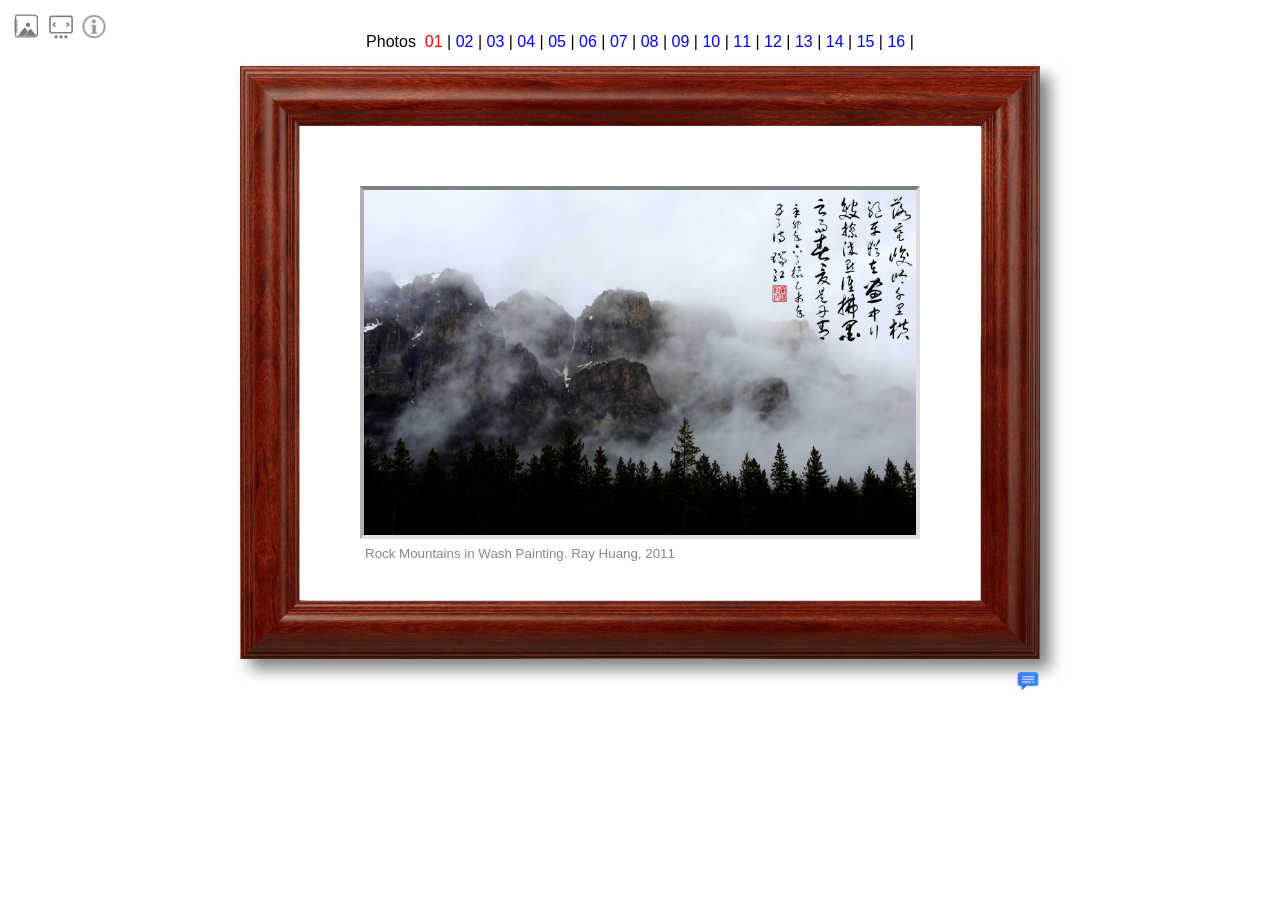
==== gallery.html @ 6db6297d "Change message box display style to 'none'" ====
<html>
<head>
<title>My Photo Gallery</title>
<meta charset="utf-8">
<link rel="stylesheet" href="scripts/gallery.css" />
<script type="text/javascript" src="scripts/gallery.js"></script>
</head>
<body>
<center>
<div id="links"></div>
<div id="box">
	<div id="mat">
		<img id="pic">
	</div>
	<div id="cap"></div>
	<img id="ctl" src="images/enlarge.png">
</div>
<img id="alb" src="images/album64a.png" title="Albums">
<img id="shw" src="images/slides64a.png" title="Slide Show">
<img id="info" src="images/info.png" title="Move mouse cursor to the lower-left corner of the frame to show resize icon">
<div id="pnl"></div>
<img id="cmt" src="images/comments.png" title="AI点评">
<p>&nbsp;</p>
</center>

<div id="win" style="position:absolute; top:135px; left:50px; width:600px; height:480px; background-color:#ffffff; border:1px solid #0830a0; border-radius:7px; z-index:9999; box-shadow:1px 1px 6px #6060a0; overflow:hidden; display:none;">
  <div style="position:absolute; top:0px; left:0px; width:100%; height:22px; background-color:#103388; color:ivory; font-size:10.5pt; font-family:simsun; text-align:center;padding-top:2px;">
    摄影点评
    <div id="xbtn" style="position:absolute; right:3px; top:3px; width:16px; height:16px; border-radius:8px; border-width:0px; background-image: radial-gradient(at 40% 40%, #ccffcc 1%, #88ff88 15%, green 70%); cursor:default;"></div>
    <div id="page" style="position:absolute; left:20px; top:35px; width:570px; height:430px; padding-right:10px; font-family:simsun, 'times new roman'; line-height:18pt; color:#606060; border:0px red solid; text-align:justify; overflow:auto;"></div>
  </div>
</div>
<div id="msg" style="position:absolute; left:20px; top:50px; width:220px; height:110px; padding:10px; background-color:white; font-family:arial; font-size:10pt; display:none; border:1px solid gray; border-radius:6px; box-shadow:1px 1px 6px #808080;">
	<ol style="margin-top:0px; margin-left:-2em;">
	<li>Click the Album button to change photo albums.</li>
	<li>Click the Slide Show button to switch to slide show.</li>
	<li>Move mouse cursor to the lower-left corner of the frame to show resize icon.</li>
	</ol>
	<div id="xmsg" style="position:absolute; top:-2px; right:2px; font-size:16pt; color:gray; cursor:pointer;">&#215;</div>
</div>
</body>
</html>
---- scripts/gallery.css ----
#links { 
	position: relative; 
	top: 25px; width: 800px; 
	font-family: arial; 
	font-size: 12pt; 
	text-align: center; 
	cursor: default;
	user-select: none;
}
#box {
	position: relative; 
	top: 40px; width: 800px; height: 620px; 
	box-shadow:10px 10px 15px #808080;
}
#mat { 
	border-top: 5px solid #808080; 
	border-bottom: 5px solid #e0e0e0; 
	border-left: 5px solid #b0b0b0; 
	border-right: 5px solid #dddddd;
}
.frm { position: absolute; }
.lnk { color: blue; cursor: pointer; }
.lnk:hover { color: red; }
.lnk.alb { margin: 3px; text-align: left; }
#alb { position:absolute; left:10px; top:10px; width:32px; }
#shw { position:absolute; left:45px; top:11px; width:32px; }
#info { position:absolute; left:82px; top:14px; width:24px; }
#ctl { position:absolute; bottom:65px; right:65px; width:16px; display:none; }
#cmt { position:absolute; width:24px; display:none; }
#pnl { position: absolute; 
	left: 10px; top:45px; 
	width: 160px; 
	background-color: #fdfddd; 
	padding: 5px; 
	border: 1px gray solid; 
	border-radius: 5px; 
	box-shadow: 1px 1px 1px 3px #f0f0f0;
	font-family: arial; font-size: 11pt;
	user-select: none;
	display: none;
}
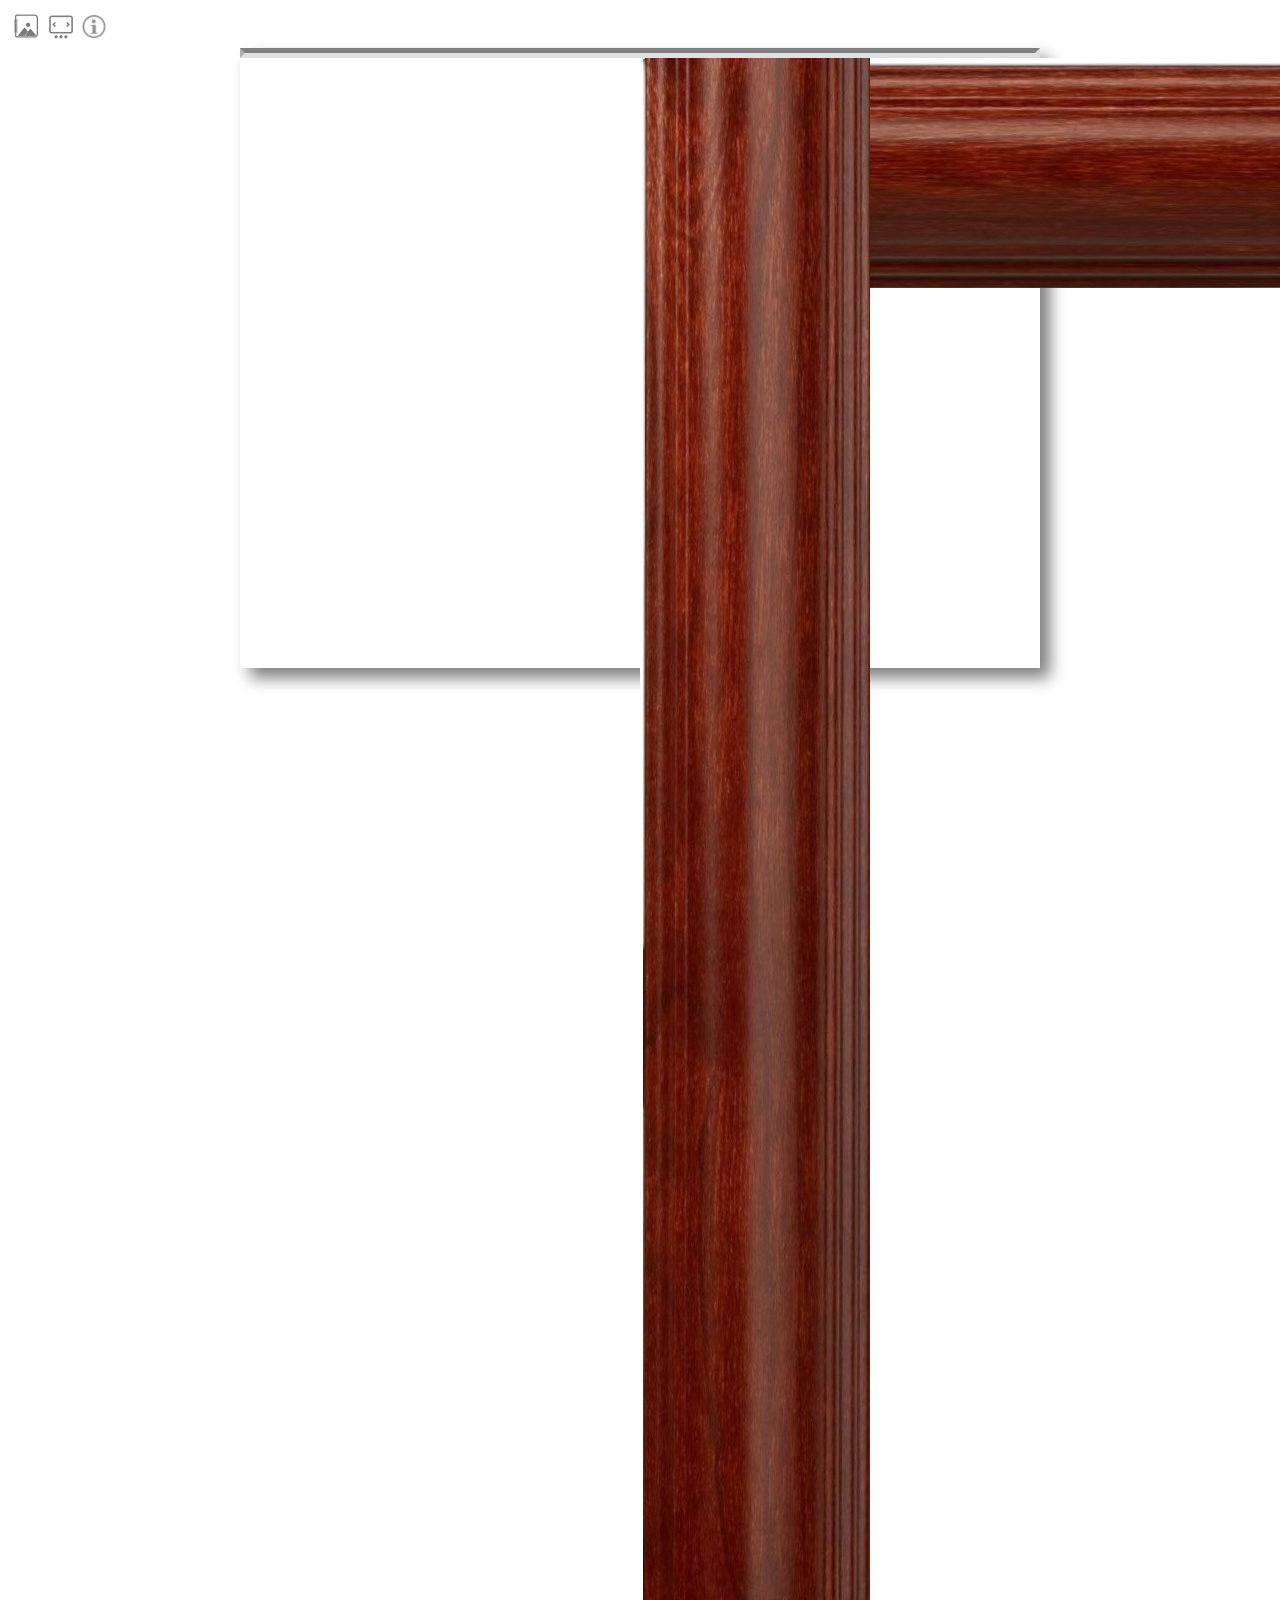
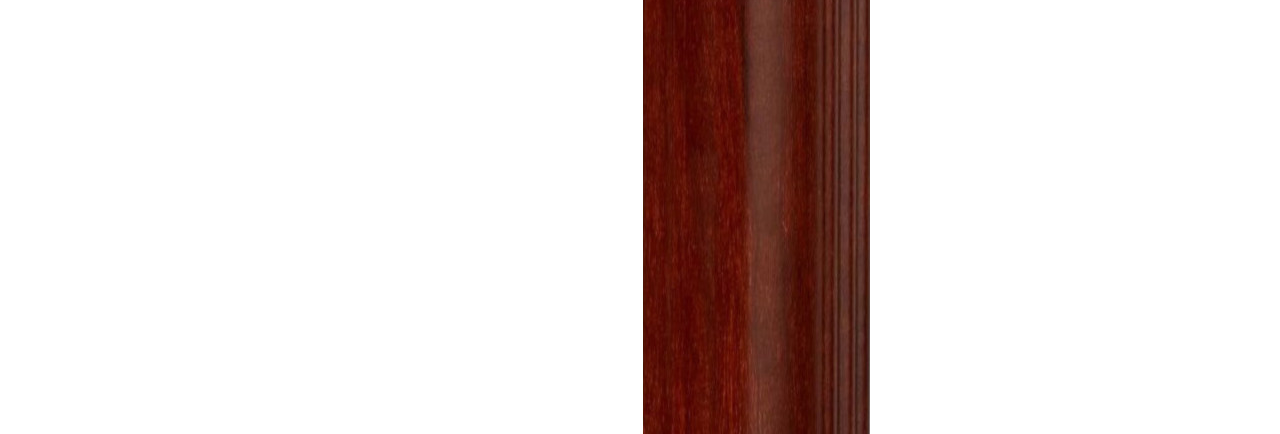
==== commit d4a6708b: "Replace 'links' div with 'thumbs' div in gallery.html" ====
--- a/gallery.html
+++ b/gallery.html
@@ -7,7 +7,7 @@
 </head>
 <body>
 <center>
-<div id="links"></div>
+<div id="thumbs"></div>
 <div id="box">
 	<div id="mat">
 		<img id="pic">
@@ -17,7 +17,7 @@
 </div>
 <img id="alb" src="images/album64a.png" title="Albums">
 <img id="shw" src="images/slides64a.png" title="Slide Show">
-<img id="info" src="images/info.png" title="Move mouse cursor to the lower-left corner of the frame to show resize icon">
+<img id="info" src="images/infoa.png" title="info">
 <div id="pnl"></div>
 <img id="cmt" src="images/comments.png" title="AI点评">
 <p>&nbsp;</p>
@@ -30,11 +30,11 @@
     <div id="page" style="position:absolute; left:20px; top:35px; width:570px; height:430px; padding-right:10px; font-family:simsun, 'times new roman'; line-height:18pt; color:#606060; border:0px red solid; text-align:justify; overflow:auto;"></div>
   </div>
 </div>
-<div id="msg" style="position:absolute; left:20px; top:50px; width:220px; height:110px; padding:10px; background-color:white; font-family:arial; font-size:10pt; display:none; border:1px solid gray; border-radius:6px; box-shadow:1px 1px 6px #808080;">
-	<ol style="margin-top:0px; margin-left:-2em;">
+<div id="msg" style="position:absolute; left:20px; top:50px; width:220px; height:115px; padding:10px; background-color:white; font-family:arial; font-size:10pt; display:none; border:1px solid gray; border-radius:6px; box-shadow:1px 1px 6px #808080;">
+	<ol style="margin-top:5px; margin-left:-2em; cursor:default;">
 	<li>Click the Album button to change photo albums.</li>
-	<li>Click the Slide Show button to switch to slide show.</li>
-	<li>Move mouse cursor to the lower-left corner of the frame to show resize icon.</li>
+	<li>Click the Slide Show button to switch to slide show mode.</li>
+	<li>Move mouse cursor to the lower-right corner of the frame to show resize icon.</li>
 	</ol>
 	<div id="xmsg" style="position:absolute; top:-2px; right:2px; font-size:16pt; color:gray; cursor:pointer;">&#215;</div>
 </div>
--- a/scripts/gallery.css
+++ b/scripts/gallery.css
@@ -19,6 +19,13 @@
 	border-right: 5px solid #dddddd;
 }
 .frm { position: absolute; }
+.btn {
+	position:relative; width:20px; height:20px; 
+	margin:3px; display:inline-block; 
+	font-size:10pt; line-height:16pt; text-align:center;
+	border:1px solid gray; border-radius:3px; 
+	cursor:pointer; 
+}
 .lnk { color: blue; cursor: pointer; }
 .lnk:hover { color: red; }
 .lnk.alb { margin: 3px; text-align: left; }
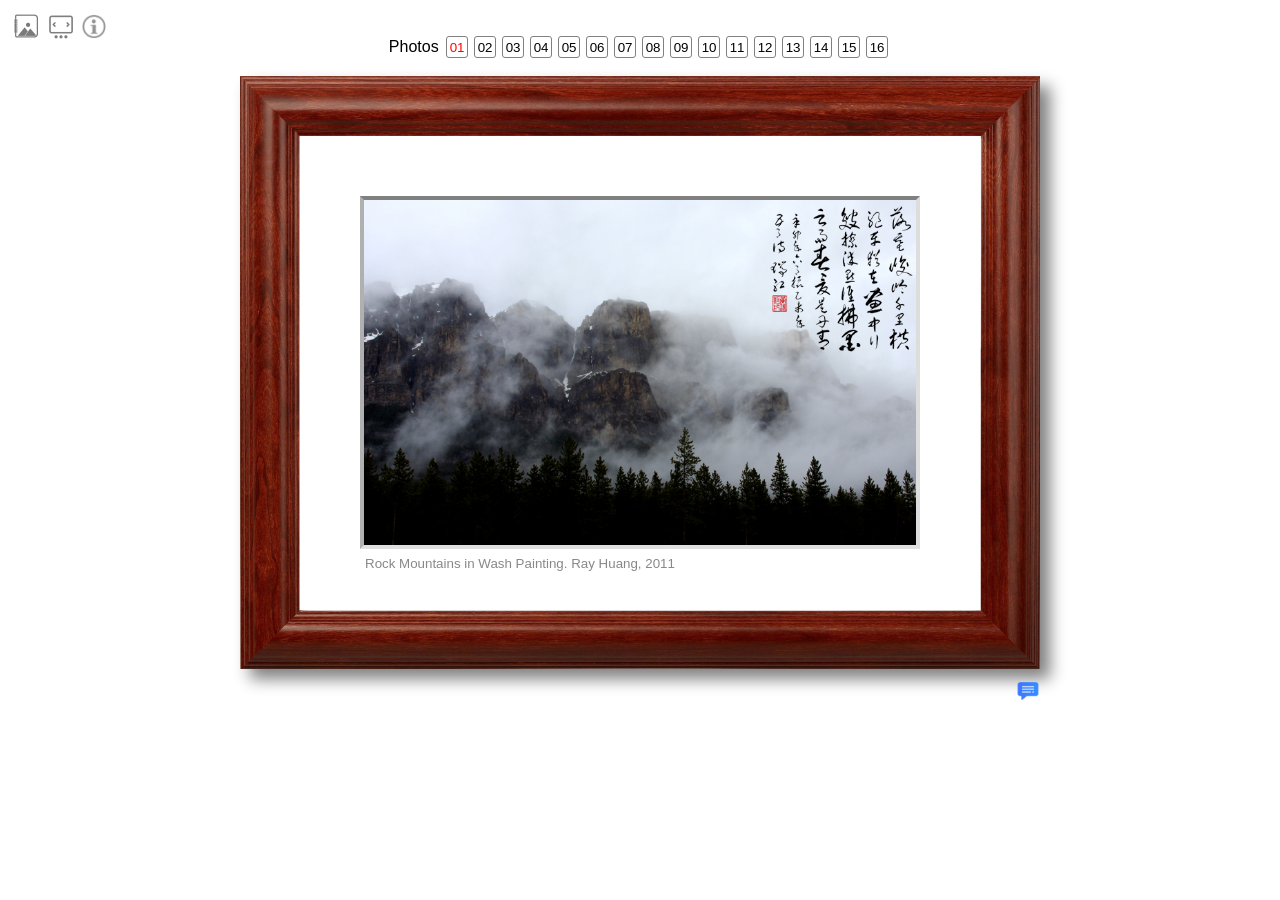
==== commit 4d09f0e5: "Disable right-click context menu on gallery page" ====
--- a/gallery.html
+++ b/gallery.html
@@ -5,7 +5,7 @@
 <link rel="stylesheet" href="scripts/gallery.css" />
 <script type="text/javascript" src="scripts/gallery.js"></script>
 </head>
-<body>
+<body oncontextmenu="return false;">
 <center>
 <div id="thumbs"></div>
 <div id="box">
--- a/scripts/gallery.css
+++ b/scripts/gallery.css
@@ -1,4 +1,4 @@
-#links { 
+#thumbs { 
 	position: relative; 
 	top: 25px; width: 800px; 
 	font-family: arial; 
@@ -19,13 +19,15 @@
 	border-right: 5px solid #dddddd;
 }
 .frm { position: absolute; }
-.btn {
+.thumb {
 	position:relative; width:20px; height:20px; 
 	margin:3px; display:inline-block; 
+	background-color: #fff;
 	font-size:10pt; line-height:16pt; text-align:center;
 	border:1px solid gray; border-radius:3px; 
 	cursor:pointer; 
 }
+.thumb:hover { background-color: #ddffdd; }
 .lnk { color: blue; cursor: pointer; }
 .lnk:hover { color: red; }
 .lnk.alb { margin: 3px; text-align: left; }
